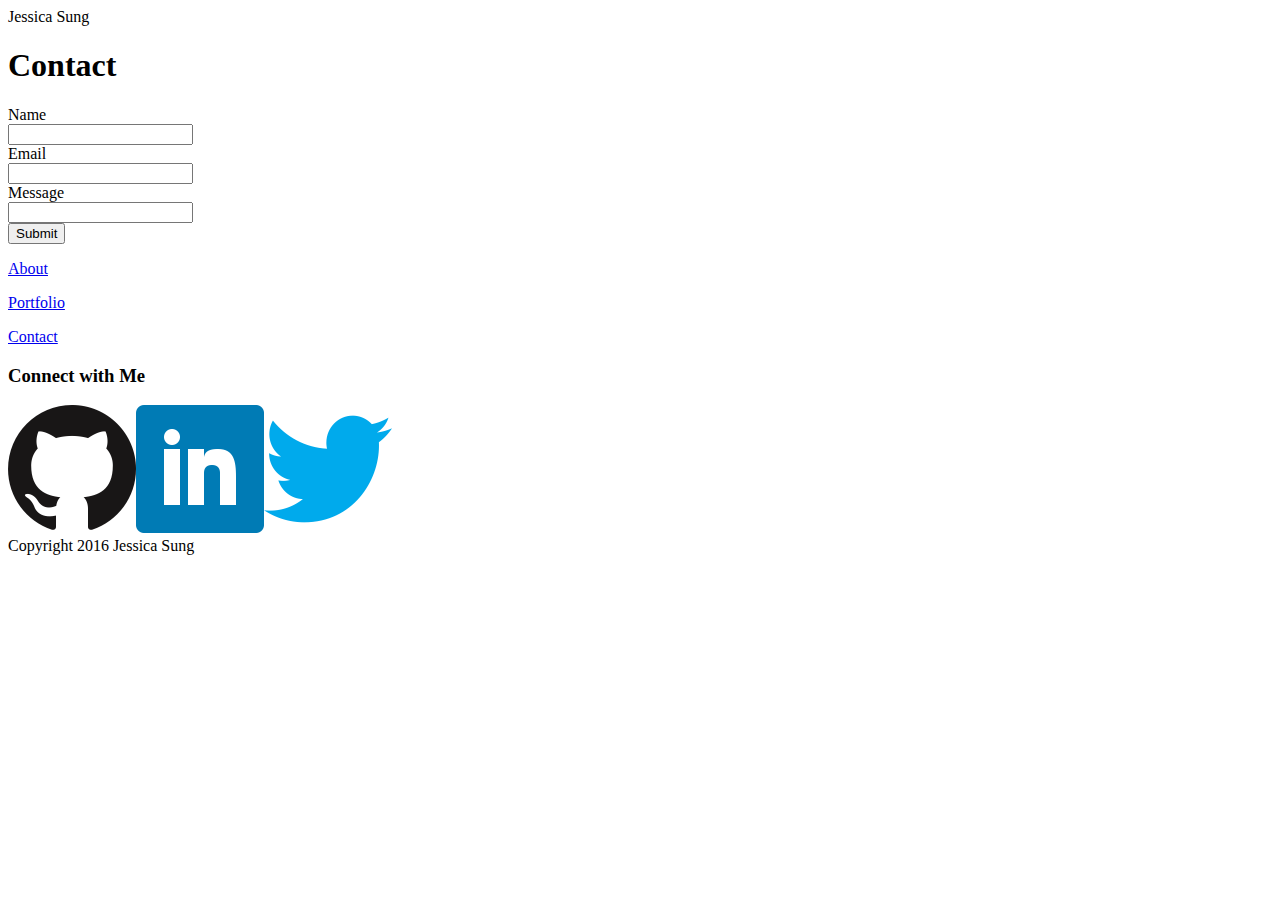
==== contact.html @ 8e5ea0f5 "completed basic html pages" ====
<!DOCTYPE html>
<html>

<head>
	<title>Portfolio</title>
</head>


<body>
	<header>Jessica Sung</header>

	<h1>Contact</h1>

	<div></div>


	<!-- section 1: main -->
	<section>
		<!-- start form here -->
		<form>
			Name
				<br>
			<input type="text" name="name">
				<br>
			Email
				<br>
			<input type="text" name="email">
				<br>
			Message
				<br>
			<input type="text" name="message">
				<br>			
		</form>	

		<!-- submit button -->
		<button>Submit</button>
		
	</section>



	<!-- section 2: navbar -->
	<section>
		<p><a href="index.html">About</a></p>
		<p><a href="portfolio.html">Portfolio</a></p>
		<p><a href="contact.html">Contact</a></p>
	</section>



	<!-- section 3: sidebar -->
	<section>
		<h3>Connect with Me</h3>

		<div></div>

		<img src="assets/images/github.png"><img src="assets/images/linkedin.png"><img src="assets/images/twitter.png">
	</section>



	<footer>Copyright 2016 Jessica Sung</footer>

</body>
</html>
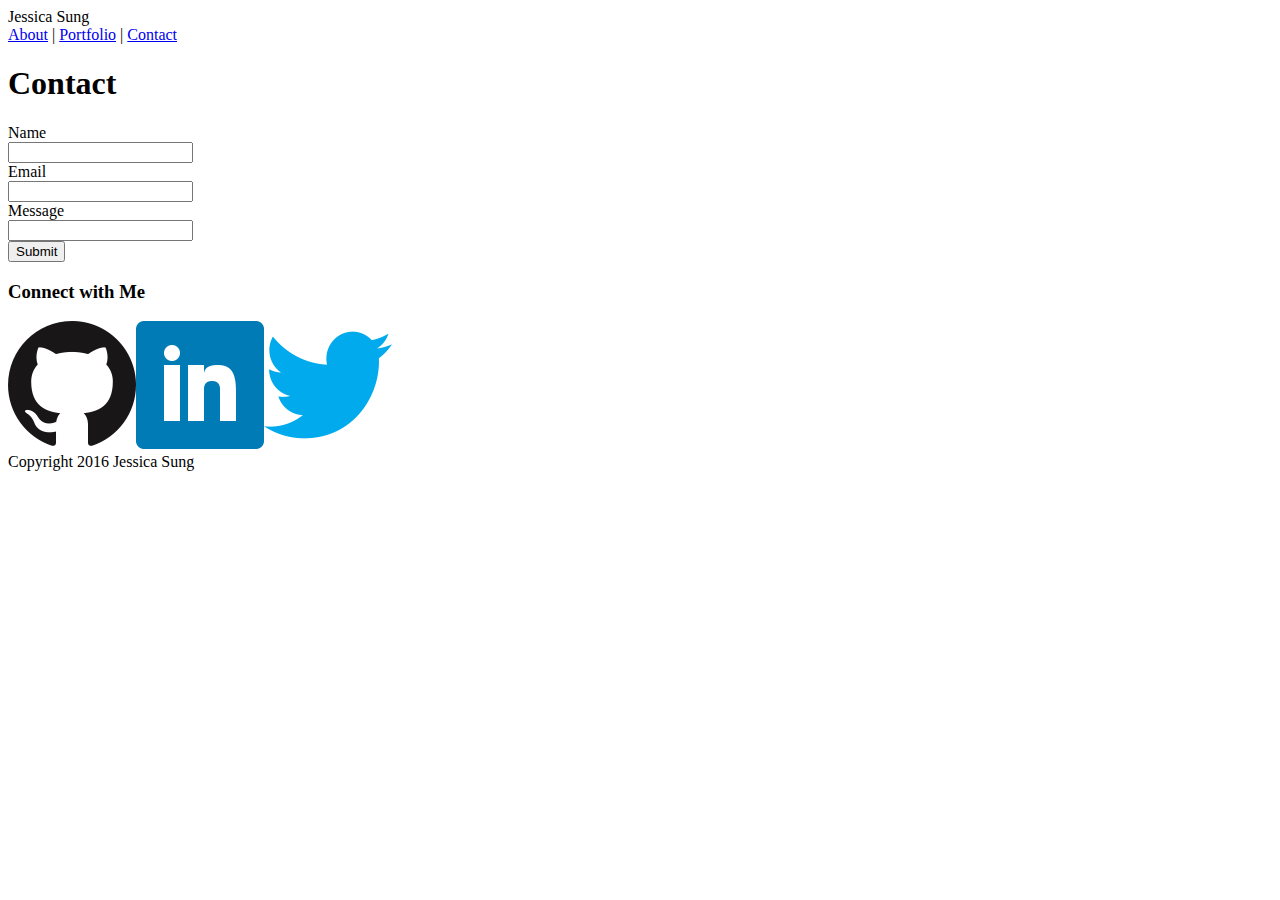
==== commit 942be04c: "added comments to About Me page and reframed the page links into the TopNav" ====
--- a/contact.html
+++ b/contact.html
@@ -7,15 +7,28 @@
 
 
 <body>
-	<header>Jessica Sung</header>
+	<!-- section 1: topnav -->
+	<header>
+		<div>Jessica Sung</div>
 
-	<h1>Contact</h1>
+		
+		<div>
+			<a href="index.html">About</a> |
+			<a href="portfolio.html">Portfolio</a> |
+			<a href="contact.html">Contact</a>
+		</div>
 
-	<div></div>
+	</header>
 
 
-	<!-- section 1: main -->
+
+
+
+
+	<!-- section 2: main -->
 	<section>
+		<h1>Contact</h1>
+
 		<!-- start form here -->
 		<form>
 			Name
@@ -39,12 +52,7 @@
 
 
 
-	<!-- section 2: navbar -->
-	<section>
-		<p><a href="index.html">About</a></p>
-		<p><a href="portfolio.html">Portfolio</a></p>
-		<p><a href="contact.html">Contact</a></p>
-	</section>
+
 
 
 
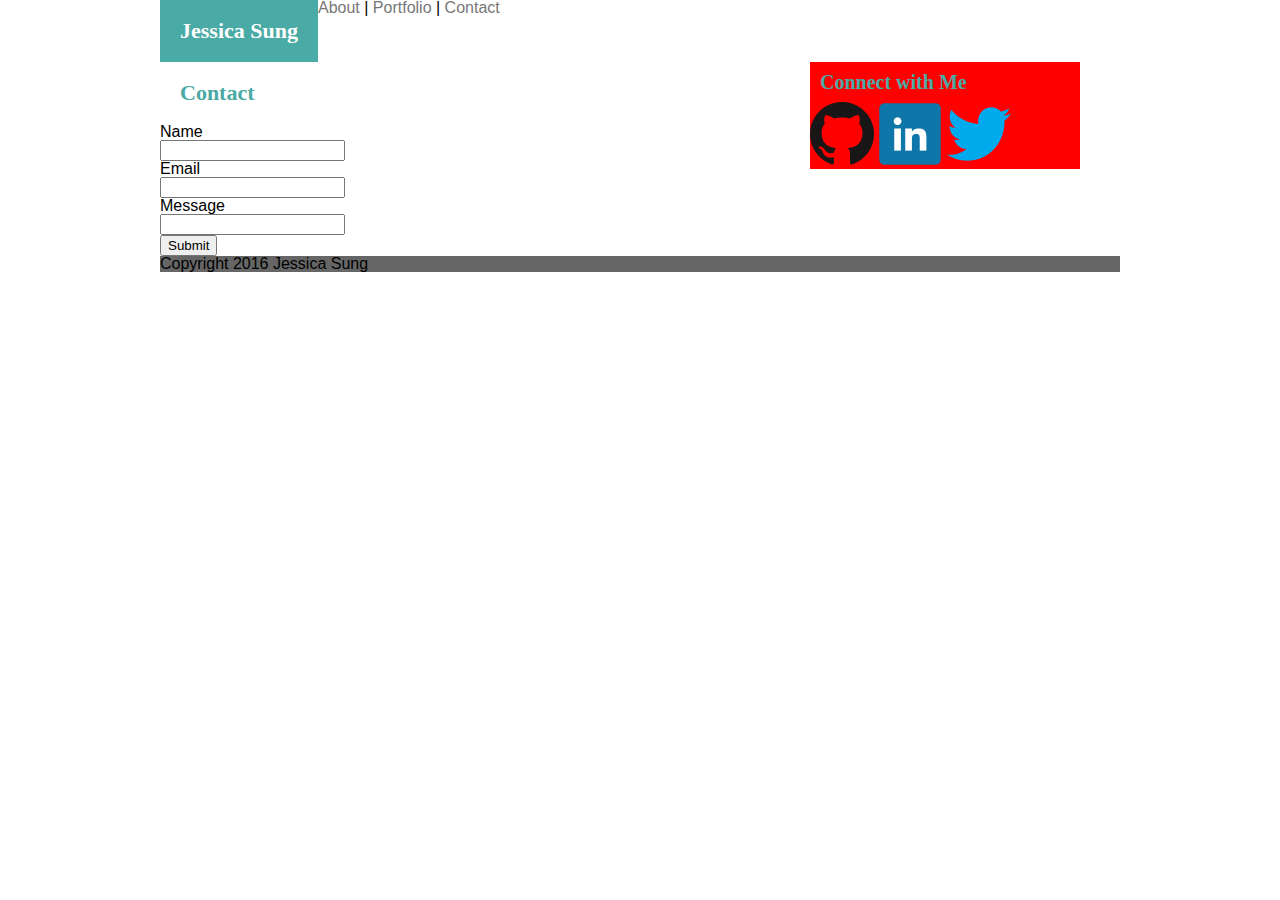
==== commit 3cb40db9: "fixed name, page links, about me, and moved social links to the right. next, I will try floating blu" ====
--- a/contact.html
+++ b/contact.html
@@ -1,17 +1,19 @@
 <!DOCTYPE html>
-<html>
+<html lang="en">
 
 <head>
 	<title>Portfolio</title>
+	<link rel="stylesheet" type="text/css" href="assets/css/reset.css">
+	<link rel="stylesheet" type="text/css" href="assets/css/style.css">
 </head>
 
 
 <body>
 	<!-- section 1: topnav -->
 	<header>
-		<div>Jessica Sung</div>
+		<h2>Jessica Sung</h2>
 
-		
+
 		<div>
 			<a href="index.html">About</a> |
 			<a href="portfolio.html">Portfolio</a> |
@@ -22,11 +24,13 @@
 
 
 
+<!-- main div containing body without footer -->
+<div>
 
 
 
 	<!-- section 2: main -->
-	<section>
+	<section class="main">
 		<h1>Contact</h1>
 
 		<!-- start form here -->
@@ -57,14 +61,23 @@
 
 
 	<!-- section 3: sidebar -->
-	<section>
+	<section class="side">
 		<h3>Connect with Me</h3>
 
-		<div></div>
+		<!-- div for social links -->
+		<div>
 
-		<img src="assets/images/github.png"><img src="assets/images/linkedin.png"><img src="assets/images/twitter.png">
+			<!-- social links here -->
+			<img src="assets/images/github.png" alt="github icon">
+			<img src="assets/images/linkedin.png" alt="linkedin icon">
+			<img src="assets/images/twitter.png" alt="twitter icon">
+
+		</div>
+
 	</section>
 
+
+</div>
 
 
 	<footer>Copyright 2016 Jessica Sung</footer>
--- a/assets/css/style.css
+++ b/assets/css/style.css
@@ -0,0 +1,85 @@
+/* h2 used for my name */
+
+/* h1 used for page name */
+
+/* h3 used for connect with me */
+
+
+h1,
+h2,
+h3 {
+	font-family: 'Georgia', Times, Times New Roman, serif;
+}
+
+h2 {
+	background-color: #4aaaa5;
+	color: white;
+	float: left;
+	padding: 20px;
+	font-weight: bold;
+	font-size: 22px;
+}
+
+h1 {
+	color: #4aaaa5;
+	padding: 20px;
+	font-weight: bold;
+	font-size: 22px;
+}
+
+h3 {
+	color: #4aaaa5;
+	padding: 10px;
+	font-weight: bold;
+	font-size: 20px;
+}
+
+header {
+	background-color: #ffffff;
+	border-bottom: #cccccc;
+}
+
+
+
+footer {
+	background-color: #666666;
+	clear: both;
+}
+
+
+body {
+	font-family: 'Arial', 'Helvetica Neue', Helvetica, sans-serif;
+	/* background-image: assets/images/background.png; */
+	width: 960px;
+	margin: auto;
+}
+
+a {
+	color: #777777;
+	text-decoration: none !important;
+}
+
+.links {
+	float: right;
+	padding: 15px;
+	color: #dddddd;
+}
+
+.main {
+	width: 650px;
+	float: left;
+	clear: both;
+}
+
+
+
+.side {
+	width: 270px;
+	float: left;
+	background-color: red;
+}
+
+/*.container {
+	box-sizing: border-box;
+	margin: auto;
+} */
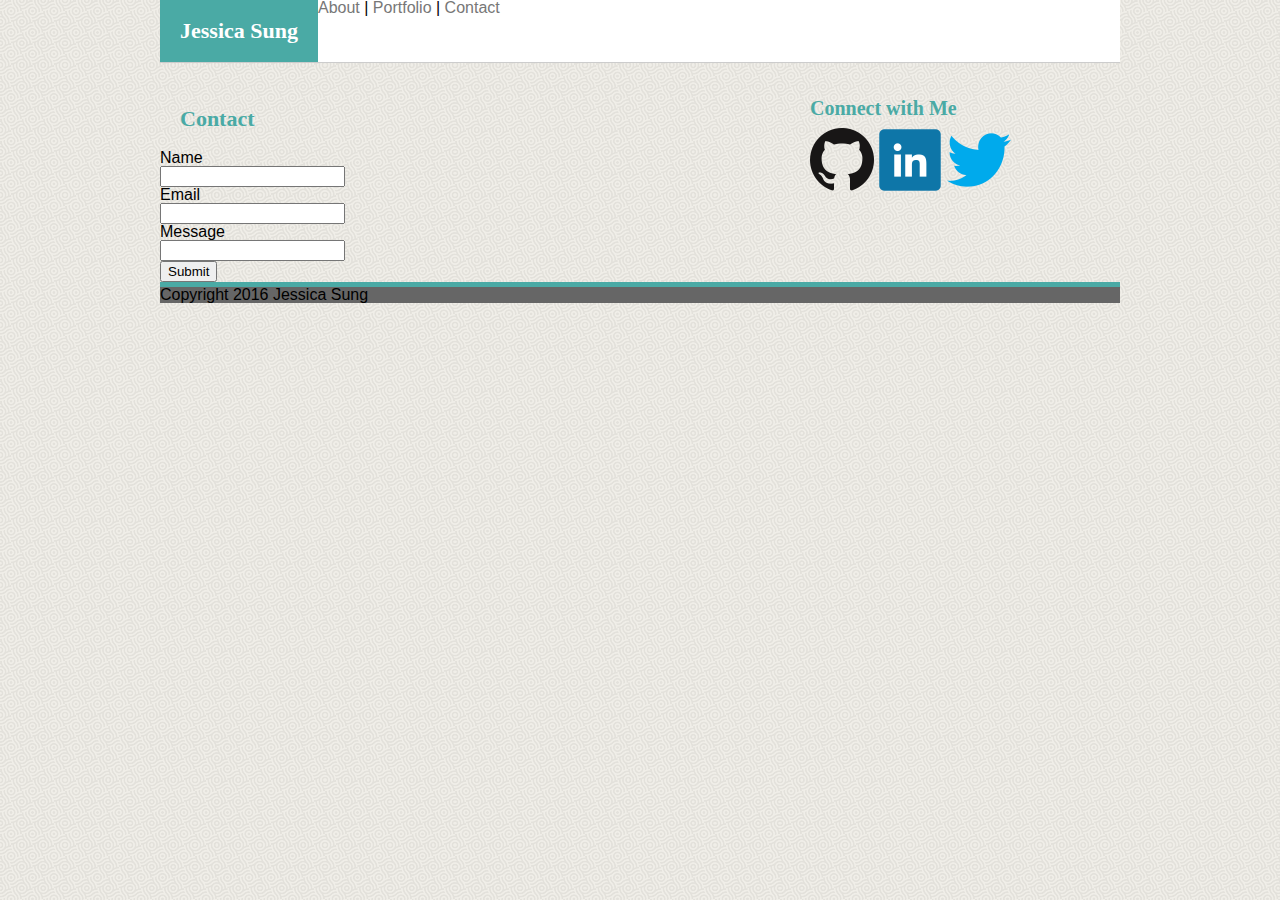
==== commit 658f8aa8: "added white background to header and sidebar" ====
--- a/contact.html
+++ b/contact.html
@@ -9,7 +9,7 @@
 
 
 <body>
-	<!-- section 1: topnav -->
+	<!-- section 1: NavBar -->
 	<header>
 		<h2>Jessica Sung</h2>
 
--- a/assets/css/style.css
+++ b/assets/css/style.css
@@ -37,6 +37,9 @@
 header {
 	background-color: #ffffff;
 	border-bottom: #cccccc;
+	border-bottom: 1px solid #cccccc;
+	overflow: auto;
+	margin-bottom: 25px;
 }
 
 
@@ -44,12 +47,13 @@
 footer {
 	background-color: #666666;
 	clear: both;
+	border-top: 5px solid #4aaaa5;
 }
 
 
 body {
 	font-family: 'Arial', 'Helvetica Neue', Helvetica, sans-serif;
-	/* background-image: assets/images/background.png; */
+	background-image: url("../images/background.png");
 	width: 960px;
 	margin: auto;
 }
@@ -63,6 +67,8 @@
 	float: right;
 	padding: 15px;
 	color: #dddddd;
+	margin-top: 10px;
+	margin-right: 50px;
 }
 
 .main {
@@ -73,13 +79,34 @@
 
 
 
-.side {
+.sidebar {
 	width: 270px;
 	float: left;
-	background-color: red;
+	text-align: center;
+	padding-top: 20px;
+	padding-bottom: 30px;
+	border: 1px solid #dddddd;
+	background-color: #ffffff;
 }
 
 /*.container {
 	box-sizing: border-box;
 	margin: auto;
 } */
+
+.icon {
+	height: 55px;
+	width: 55px;
+}
+
+
+/* border3 is the thin line above social links */
+.border3 {
+	border-top: 1px solid #dddddd;
+}
+
+
+#profile {
+	float: left;
+}
+
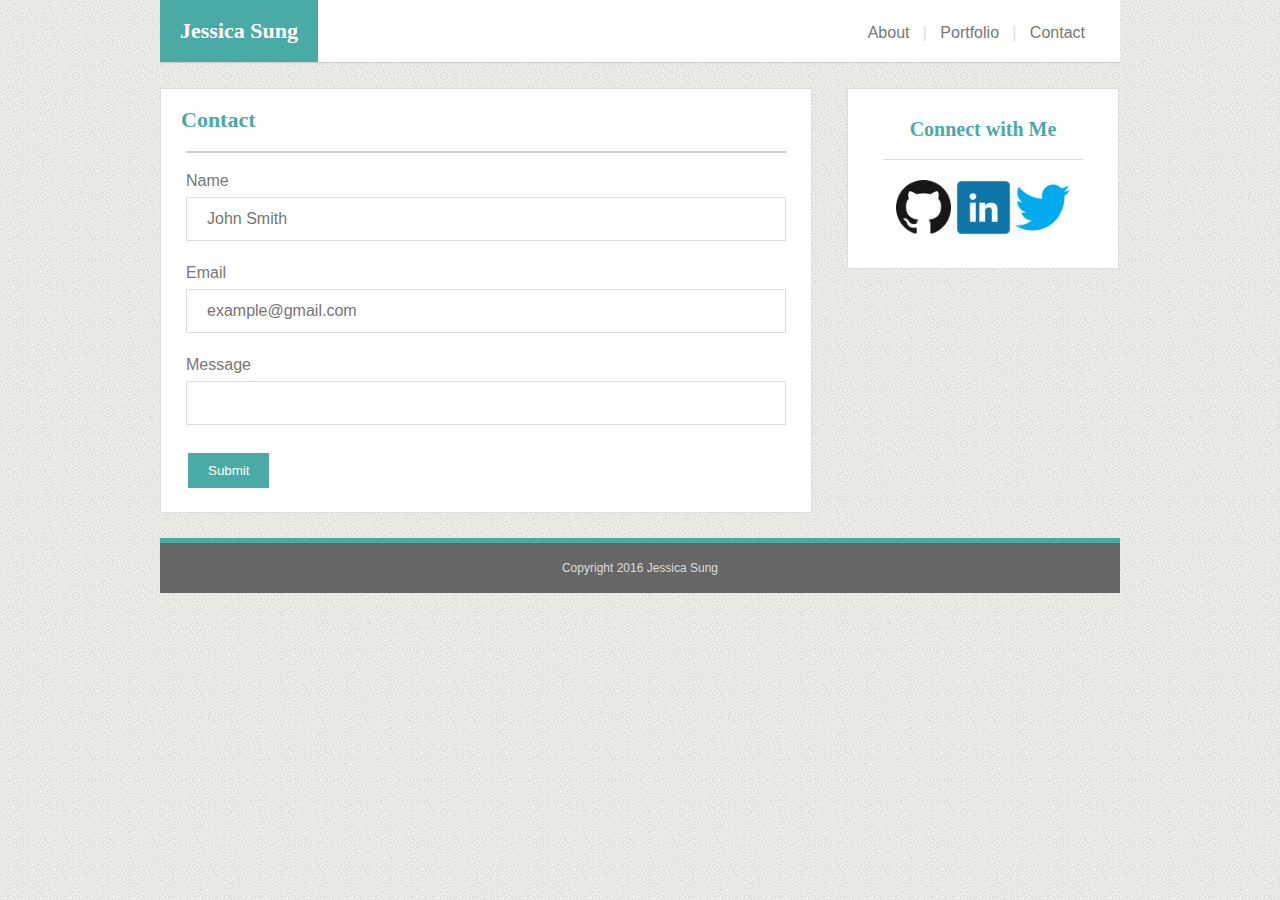
==== commit 5a60ad05: "finished contact page and fixed header/side bar for portfolio page" ====
--- a/contact.html
+++ b/contact.html
@@ -11,15 +11,17 @@
 <body>
 	<!-- section 1: NavBar -->
 	<header>
+
+		<!-- name -->
 		<h2>Jessica Sung</h2>
 
-
-		<div>
-			<a href="index.html">About</a> |
-			<a href="portfolio.html">Portfolio</a> |
+		<!-- pages -->
+		<div class="links">
+			<a href="index.html">About</a>  &nbsp;&nbsp;|&nbsp;&nbsp;
+			<a href="portfolio.html">Portfolio</a>  &nbsp;&nbsp;|&nbsp;&nbsp;
 			<a href="contact.html">Contact</a>
 		</div>
-
+	
 	</header>
 
 
@@ -33,24 +35,30 @@
 	<section class="main">
 		<h1>Contact</h1>
 
-		<!-- start form here -->
-		<form>
-			Name
-				<br>
-			<input type="text" name="name">
-				<br>
-			Email
-				<br>
-			<input type="text" name="email">
-				<br>
-			Message
-				<br>
-			<input type="text" name="message">
-				<br>			
-		</form>	
+		<!-- content -->
+		<div class="content">
 
-		<!-- submit button -->
-		<button>Submit</button>
+			<!-- start form here -->
+			<form>
+				Name
+					<br>
+				<input type="text" name="name" placeholder="John Smith">
+					<br><br>
+				Email
+					<br>
+				<input type="text" name="email" placeholder="example@gmail.com">
+					<br><br>
+				Message
+					<br>
+				<input type="text" name="message" class="resize">
+					<br><br>		
+			</form>	
+
+			<!-- submit button -->
+			<input type="submit" name="Submit">
+			
+
+		</div>
 		
 	</section>
 
@@ -61,16 +69,16 @@
 
 
 	<!-- section 3: sidebar -->
-	<section class="side">
+	<section class="sidebar">
 		<h3>Connect with Me</h3>
 
 		<!-- div for social links -->
-		<div>
+		<div class="border3">
 
 			<!-- social links here -->
-			<img src="assets/images/github.png" alt="github icon">
-			<img src="assets/images/linkedin.png" alt="linkedin icon">
-			<img src="assets/images/twitter.png" alt="twitter icon">
+			<img src="assets/images/github.png" alt="github icon" class="icon">
+			<img src="assets/images/linkedin.png" alt="linkedin icon" class="icon">
+			<img src="assets/images/twitter.png" alt="twitter icon" class="icon">
 
 		</div>
 
--- a/assets/css/style.css
+++ b/assets/css/style.css
@@ -32,6 +32,7 @@
 	padding: 10px;
 	font-weight: bold;
 	font-size: 20px;
+	margin-bottom: 10px;
 }
 
 header {
@@ -48,14 +49,26 @@
 	background-color: #666666;
 	clear: both;
 	border-top: 5px solid #4aaaa5;
+	color: #dddddd;
+	text-align: center;
+	height: 50px;
+	line-height: 50px;
+	margin-top: 25px;
+	font-size: 12px;
 }
 
 
 body {
 	font-family: 'Arial', 'Helvetica Neue', Helvetica, sans-serif;
+	color: #777777;
 	background-image: url("../images/background.png");
 	width: 960px;
 	margin: auto;
+}
+
+p {
+	line-height: 200%;
+
 }
 
 a {
@@ -63,21 +76,72 @@
 	text-decoration: none !important;
 }
 
+input[type=submit] {
+	background-color: #4aaaa5;
+    border: none;
+    color: #ffffff;
+    padding: 10px 20px;
+    text-decoration: none;
+    margin: 4px 2px;
+    cursor: pointer;
+}
+
+input[type=text] {
+	width: 600px;
+    padding: 12px 20px;
+    border: 1px solid #dddddd;
+    margin: 8px 0;
+    box-sizing: border-box;
+    font-size: 16px;
+}
+
+.resize {
+	resize: both;
+    overflow: auto;
+}
+
+.content {	
+	border-top: 2px solid #cccccc;
+	padding-top: 20px;
+	padding-bottom: 20px;
+	width: 600px;
+	margin: auto;
+}
+
 .links {
 	float: right;
 	padding: 15px;
 	color: #dddddd;
 	margin-top: 10px;
-	margin-right: 50px;
+	margin-right: 20px;
 }
 
 .main {
 	width: 650px;
 	float: left;
 	clear: both;
+	border: 1px solid #dddddd;
+	background-color: #ffffff;
+	margin-right: 35px;
+	margin-bottom: 25px;
+}
+
+.image {
+	width: 250px;
+	height: 200px;
 }
 
 
+
+/*.container {
+	box-sizing: border-box;
+	margin: auto;
+} */
+
+.icon {
+	height: 55px;
+	width: 55px;
+}
 
 .sidebar {
 	width: 270px;
@@ -89,24 +153,19 @@
 	background-color: #ffffff;
 }
 
-/*.container {
-	box-sizing: border-box;
-	margin: auto;
-} */
-
-.icon {
-	height: 55px;
-	width: 55px;
-}
-
 
 /* border3 is the thin line above social links */
 .border3 {
 	border-top: 1px solid #dddddd;
+	padding-top: 20px;
+	width: 200px;
+	margin: auto;
+
 }
 
 
 #profile {
 	float: left;
+	margin-right: 20px;
 }
 
